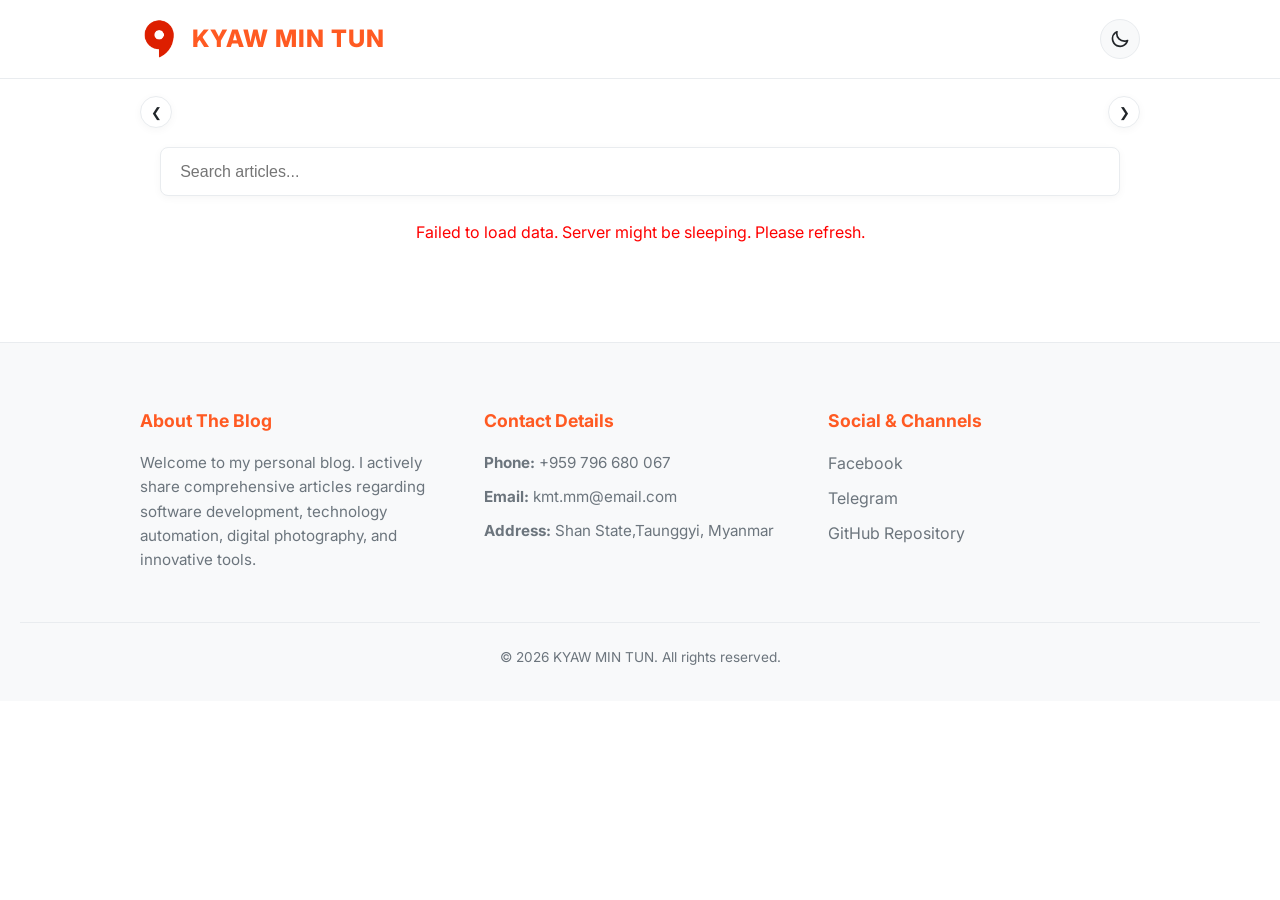
==== index.html @ ce3d4c91 "Update index.html" ====
<!DOCTYPE html>
<html lang="en">
<head>
    <meta charset="UTF-8">
    <meta name="viewport" content="width=device-width, initial-scale=1.0">
    <title>KYAW MIN TUN</title>
    <link rel="stylesheet" href="css/style.css">
</head>
<body>

    <div id="loadingOverlay" class="loading-overlay">
        <div class="spinner"></div>
        <p class="loading-text">Loading...</p>
    </div>

    <header>
        <div class="header-container">
            <a href="index.html" class="logo-wrapper">
                <img src="images/logo.png" alt="Logo" class="site-logo">
                <span class="logo-text">KYAW MIN TUN</span>
            </a>
            
            <button id="themeToggle" class="theme-toggle-btn" title="Toggle Theme">
                <svg id="moonIcon" xmlns="http://www.w3.org/2000/svg" viewBox="0 0 24 24"><path d="M21.64,13a1,1,0,0,0-1.05-.14,8.05,8.05,0,0,1-3.37.73A8.15,8.15,0,0,1,9.08,5.49a8.59,8.59,0,0,1,.25-2A1,1,0,0,0,8,2.36,10.14,10.14,0,1,0,22,14.05,1,1,0,0,0,21.64,13Zm-9.5,6.69A8.14,8.14,0,0,1,7.08,5.22v.27A10.15,10.15,0,0,0,17.22,15.63a9.79,9.79,0,0,0,2.1-.22A8.11,8.11,0,0,1,12.14,19.73Z"/></svg>
                <svg id="sunIcon" class="hidden" xmlns="http://www.w3.org/2000/svg" viewBox="0 0 24 24"><path d="M12,18a6,6,0,1,0-6-6A6,6,0,0,0,12,18Zm0-10a4,4,0,1,1-4,4A4,4,0,0,1,12,8ZM11,1h2V4h-2Zm0,19h2v3h-2ZM3.51,4.93l1.42-1.42L7.05,5.64,5.64,7.05ZM16.95,18.36l1.42-1.42,2.12,2.12-1.42,1.42ZM19,11h3v2H19ZM2,11H5v2H2ZM16.95,5.64,18.36,7.05l2.12-2.12L19.07,3.51ZM3.51,19.07l1.42,1.42,2.12-2.12-1.42-1.42Z"/></svg>
            </button>
        </div>
    </header>

    <nav class="category-nav-container">
        <button class="nav-scroll-btn left-btn" id="scrollLeftBtn">&#10094;</button>
        <ul id="categoryMenu">
            </ul>
        <button class="nav-scroll-btn right-btn" id="scrollRightBtn">&#10095;</button>
    </nav>

    <main class="container">
        <input type="text" id="searchInput" class="search-bar" placeholder="Search articles...">

        <div id="defaultView">
            <div id="slidersContainer">
                </div>
            
        </div>

        <div id="filteredView" class="hidden">
            <h3 class="section-title" id="filterTitle" style="margin-bottom: 2rem;">Search Results</h3>
            <div class="post-grid" id="filteredGridContainer"></div>
        </div>
    </main>

    <footer>
        <div class="footer-container">
            <div class="footer-section">
                <h4>About The Blog</h4>
                <p>Welcome to my personal blog. I actively share comprehensive articles regarding software development, technology automation, digital photography, and innovative tools.</p>
            </div>
            <div class="footer-section">
                <h4>Contact Details</h4>
                <p><strong>Phone:</strong> +959 796 680 067</p>
                <p><strong>Email:</strong> kmt.mm@email.com</p>
                <p><strong>Address:</strong> Shan State,Taunggyi, Myanmar</p>
            </div>
            <div class="footer-section">
                <h4>Social & Channels</h4>
                <ul class="footer-links">
                    <li><a href="https://www.facebook.com" target="_blank">Facebook</a></li>
                    <li><a href="https://t.me/tec102024" target="_blank">Telegram</a></li>
                    <li><a href="#" target="_blank">GitHub Repository</a></li>
                </ul>
            </div>
        </div>
        <div class="footer-bottom">
            <p>&copy; 2026 KYAW MIN TUN. All rights reserved.</p>
        </div>
    </footer>

    <script src="js/app.js"></script>
</body>
</html>
---- css/style.css ----
/* ==========================================================================
   KYAW MIN TUN - Main Stylesheet (Final Perfected CMS Build)
   ========================================================================== */

@import url('https://fonts.googleapis.com/css2?family=Inter:wght@300;400;500;600;700&family=Noto+Sans+Myanmar:wght@400;500;600;700&display=swap');

:root {
    --primary-bg: #ffffff;
    --secondary-bg: #f8f9fa;
    --card-bg: #ffffff;
    --text-main: #212529;
    --text-muted: #6c757d;
    --accent-color: #FF5A22;
    --border-color: #e9ecef;
    --nav-pill-bg: #f1f3f5;
    --nav-pill-hover: #e2e6ea;
    --shadow-sm: 0 2px 8px rgba(0,0,0,0.04);
    --shadow-md: 0 6px 16px rgba(0,0,0,0.08);
    --font-family: 'Inter', sans-serif;
}

[data-theme="dark"] {
    --primary-bg: #121212;
    --secondary-bg: #1e1e1e;
    --card-bg: #1a1a1a;
    --text-main: #e0e0e0;
    --text-muted: #9ca3af;
    --accent-color: #228B22; 
    --border-color: #2d2d2d;
    --nav-pill-bg: #2a2a2a;
    --nav-pill-hover: #3a3a3a;
    --shadow-sm: 0 2px 8px rgba(0,0,0,0.4);
    --shadow-md: 0 6px 16px rgba(0,0,0,0.6);
}

* { margin: 0; padding: 0; box-sizing: border-box; transition: background-color 0.3s ease, border-color 0.3s ease; }
html, body { font-family: var(--font-family); background-color: var(--primary-bg); color: var(--text-main); line-height: 1.6; overflow-x: hidden; width: 100%; }
.hidden { display: none !important; }

/* Header & Navigation */
header { border-bottom: 1px solid var(--border-color); background-color: var(--primary-bg); padding: 1.2rem 20px; position: sticky; top: 0; z-index: 100; }
.header-container { max-width: 1000px; margin: 0 auto; display: flex; justify-content: space-between; align-items: center; flex-wrap: nowrap !important; }
.logo-wrapper { display: flex; align-items: center; gap: 12px; text-decoration: none; flex-shrink: 0; }
.logo-text { font-size: 1.5rem; font-weight: 800; letter-spacing: 1px; color: var(--accent-color); white-space: nowrap !important; flex-shrink: 0; }
.site-logo { width: 40px; height: 40px; border-radius: 50%; object-fit: cover; }
.theme-toggle-btn { background: var(--secondary-bg); border: 1px solid var(--border-color); color: var(--text-main); cursor: pointer; border-radius: 50%; width: 40px; height: 40px; display: flex; align-items: center; justify-content: center; transition: all 0.3s ease; flex-shrink: 0; }
.theme-toggle-btn:hover { background: var(--nav-pill-hover); }
.theme-toggle-btn svg { width: 20px; height: 20px; fill: currentColor; transition: transform 0.3s ease; }

/* Category Menu */
.category-nav-container { position: relative; max-width: 1000px; margin: 1.5rem auto 1rem auto; padding: 0 45px; width: 100%; display: flex; align-items: center; }
.nav-scroll-btn { position: absolute; top: 45%; transform: translateY(-50%); background-color: var(--card-bg); border: 1px solid var(--border-color); color: var(--text-main); width: 32px; height: 32px; border-radius: 50%; display: flex; align-items: center; justify-content: center; cursor: pointer; z-index: 10; box-shadow: var(--shadow-sm); transition: all 0.2s ease; }
.nav-scroll-btn:hover { background-color: var(--accent-color); color: #fff; border-color: var(--accent-color); }
.left-btn { left: 0; } .right-btn { right: 0; }
nav ul { list-style: none; display: flex; flex-wrap: nowrap !important; justify-content: flex-start; gap: 0.8rem; overflow-x: auto; white-space: nowrap; padding: 5px 2px 15px 2px; width: 100%; -ms-overflow-style: none; scrollbar-width: none; scroll-behavior: smooth; }
nav ul::-webkit-scrollbar { display: none; }
nav ul li { flex: 0 0 auto; }
nav a { display: inline-block; text-decoration: none; color: var(--text-main); background-color: var(--nav-pill-bg); padding: 0.5rem 1.2rem; border-radius: 20px; font-size: 0.9rem; font-weight: 500; border: 1px solid var(--border-color); transition: all 0.2s ease; }
nav a:hover { background-color: var(--nav-pill-hover); }
nav a.active { background-color: var(--accent-color); color: #ffffff !important; border-color: var(--accent-color); }

/* Main Content & Grid */
.container { max-width: 1000px; margin: 0 auto; padding: 0.5rem 20px 2rem 20px; }
.search-bar { width: 100%; padding: 0.9rem 1.2rem; margin-bottom: 1.5rem; border: 1px solid var(--border-color); border-radius: 8px; background-color: var(--card-bg); color: var(--text-main); font-size: 1rem; outline: none; box-shadow: var(--shadow-sm); transition: border-color 0.2s ease, box-shadow 0.2s ease; }
.search-bar:focus { border-color: var(--accent-color); box-shadow: 0 0 0 3px rgba(255, 66, 0, 0.1); }
#filterTitle { background-color: var(--nav-pill-bg); padding: 1rem 1.5rem; border-radius: 8px; display: inline-block; margin-bottom: 2.5rem; font-size: 1.3rem; border: 1px solid var(--border-color); box-shadow: var(--shadow-sm); }
.section-title { font-size: 1.4rem; font-weight: 700; margin-bottom: 1.5rem; color: var(--text-main); padding-left: 12px; border-left: 4px solid var(--accent-color); }
.slider-section { margin-bottom: 3.5rem; width: 100%; overflow: hidden; }
.slider-container { display: flex; overflow-x: auto; gap: 1.5rem; padding: 10px 10px 20px 10px; -ms-overflow-style: none; scrollbar-width: none; cursor: grab; user-select: none; width: 100%; }
.slider-container.active { cursor: grabbing; }
.slider-container::-webkit-scrollbar { display: none; }
.post-grid { display: grid; grid-template-columns: repeat(auto-fill, minmax(280px, 1fr)); gap: 2rem; }
.slider-card, .post-card { background: var(--card-bg); border: 1px solid var(--border-color); border-radius: 8px; padding: 0 !important; overflow: hidden; box-shadow: var(--shadow-sm); transition: transform 0.2s ease, box-shadow 0.2s ease, border-color 0.2s ease; display: flex; flex-direction: column; justify-content: space-between; }
.slider-card { flex: 0 0 280px; min-height: 260px; }
.slider-card:hover, .post-card:hover { transform: translateY(-4px); box-shadow: var(--shadow-md); border-color: var(--accent-color); z-index: 2; }
.post-thumbnail { width: 100%; height: 200px; background-size: cover; background-position: center; background-color: var(--secondary-bg); border-bottom: 1px solid var(--border-color); }
.post-card-content { padding: 1.5rem; display: flex; flex-direction: column; flex-grow: 1; }
.post-category { font-size: 0.75rem; text-transform: uppercase; font-weight: 600; color: var(--accent-color); letter-spacing: 1px; margin-bottom: 0.6rem; display: block; }
.post-title { font-family: 'Inter', 'Pyidaungsu', 'Noto Sans Myanmar', sans-serif !important; font-size: 1.15rem; font-weight: 700; color: var(--text-main); line-height: 1.6; }
.read-more { display: inline-flex; align-items: center; text-decoration: none; background-color: var(--accent-color); color: #ffffff !important; padding: 0.6rem 1.2rem; border-radius: 6px; font-size: 0.85rem; font-weight: 600; transition: background-color 0.2s ease, transform 0.1s ease; align-self: flex-start; width: max-content; }
.read-more:hover { background-color: #e03a00; transform: translateY(-2px); }

/* Footer */
footer { background-color: var(--secondary-bg); border-top: 1px solid var(--border-color); padding: 4rem 20px 2rem 20px; color: var(--text-main); margin-top: 4rem; }
.footer-container { max-width: 1000px; margin: 0 auto; display: grid; grid-template-columns: repeat(auto-fit, minmax(250px, 1fr)); gap: 2rem; margin-bottom: 2.5rem; }
.footer-section h4 { font-size: 1.1rem; font-weight: 700; margin-bottom: 1rem; color: var(--accent-color); }
.footer-section p { color: var(--text-muted); margin-bottom: 0.6rem; line-height: 1.6; font-size: 0.95rem; }
.footer-links { list-style: none; padding: 0; }
.footer-links li { margin-bottom: 0.6rem; }
.footer-links a { text-decoration: none; color: var(--text-muted); transition: color 0.2s ease; }
.footer-links a:hover { color: var(--accent-color); }
.footer-bottom { text-align: center; padding-top: 1.5rem; border-top: 1px solid var(--border-color); color: var(--text-muted); font-size: 0.85rem; }

/* Loading Overlay */
.loading-overlay { position: fixed; top: 0; left: 0; width: 100vw; height: 100vh; background-color: rgba(255, 255, 255, 0.7); backdrop-filter: blur(10px); z-index: 9999; display: flex; flex-direction: column; justify-content: center; align-items: center; transition: opacity 0.5s ease, visibility 0.5s ease; }
[data-theme="dark"] .loading-overlay { background-color: rgba(18, 18, 18, 0.7); }
.loading-overlay.fade-out { opacity: 0; visibility: hidden; }
.spinner { width: 30px; height: 30px; border: 4px solid var(--border-color); border-top: 4px solid var(--accent-color); border-radius: 50%; animation: spin 1s linear infinite; margin-bottom: 1rem; }
@keyframes spin { 0% { transform: rotate(0deg); } 100% { transform: rotate(360deg); } }

/* =========================================================
   SINGLE POST CONTENT (Blogger / WordPress Standard Reset)
   ========================================================= */

.single-post-content {
    font-family: 'Inter', 'Pyidaungsu', 'Noto Sans Myanmar', sans-serif !important;
    line-height: 1.7 !important;
    font-size: 1.05rem;
    color: var(--text-main);
    word-wrap: break-word;
    overflow-wrap: break-word;
}

/* Master Rule: မည်သည့်အရာမှ (div, p, img, iframe) Screen အပြင်မထွက်စေရ */
.single-post-content * {
    max-width: 100% !important;
    box-sizing: border-box !important;
}

/* TinyMCE အမှိုက်များကို ဖျက်ခြင်း */
.single-post-content p,
.single-post-content div,
.single-post-content span {
    height: auto !important;
    min-height: 0 !important;
    overflow: visible !important;
    margin-bottom: 0.5rem;
}

.single-post-content p:empty {
    display: none !important;
}

/* ဓာတ်ပုံများ (Editor Layout အတိုင်း နေရာချရန်) */
.single-post-content img {
    max-width: 100% !important;
    height: auto !important;
    display: inline-block;
    vertical-align: middle;
    border-radius: 6px;
    margin: 5px; 
    box-shadow: 0 2px 8px rgba(0,0,0,0.08);
}

/* Iframe / Video */
.single-post-content iframe,
.single-post-content video,
.ql-video {
    width: 100% !important;
    height: auto !important;
    aspect-ratio: 16 / 9 !important;
    border-radius: 12px;
    margin: 1.5rem 0 !important;
    border: none !important;
}

/* ဇယားများ */
.single-post-content table {
    width: 100% !important;
    border-collapse: collapse;
    margin: 1.5rem 0;
    display: block;
    overflow-x: auto;
}
.single-post-content td,
.single-post-content th {
    padding: 10px !important;
    border: 1px solid var(--border-color);
}

/* =========================================================
   MOBILE RESPONSIVE (General Fixes)
   ========================================================= */
@media (max-width: 768px) {
    .header-container { flex-direction: row !important; justify-content: space-between; padding: 0 5px; }
    .logo-wrapper { gap: 8px; }
    .logo-text { font-size: 1.2rem !important; }
    .theme-toggle-btn { width: 36px; height: 36px; display: flex !important; }
    .theme-toggle-btn svg { width: 18px; height: 18px; }
    .nav-scroll-btn { display: none !important; }
    .category-nav-container { padding: 0 15px; margin-top: 1.2rem; }
    nav ul { justify-content: flex-start; gap: 0.6rem; }
    .container { padding: 0.5rem 15px 1.5rem 15px; }
    .slider-card { flex: 0 0 240px; }
    .single-post-container { padding: 1.5rem 15px !important; }
    .single-post-title { font-size: 1.5rem !important; line-height: 1.4; }
    .single-post-content { font-size: 1rem !important; }
    /* အရင်က ဒီနေရာမှာရှိတဲ့ .single-post-content img ဆိုတဲ့ အမှားကြီးကို အပြီးတိုင် ဖျက်ပစ်လိုက်ပါပြီ */
}
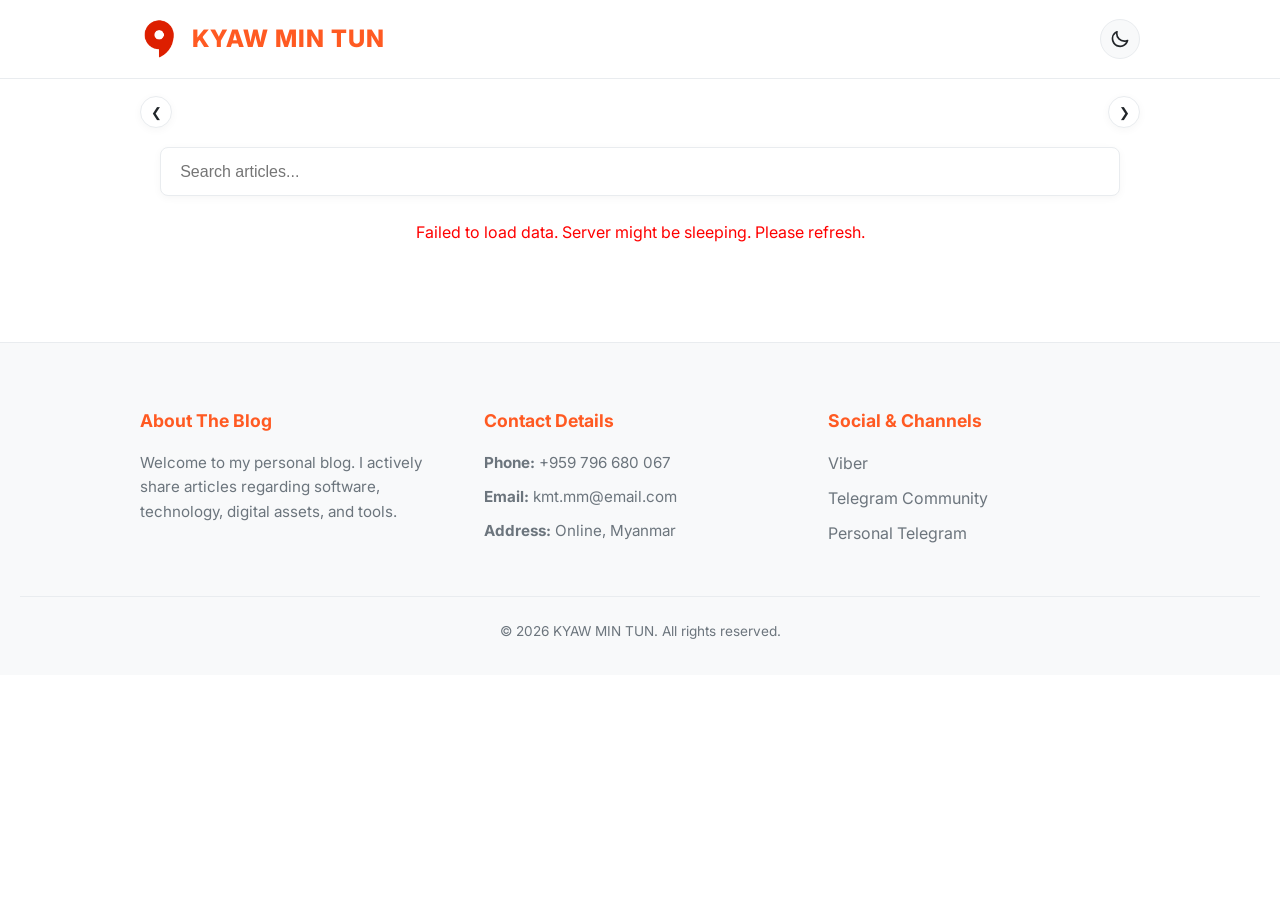
==== commit 610abba8: "Update index.html" ====
--- a/index.html
+++ b/index.html
@@ -53,20 +53,20 @@
         <div class="footer-container">
             <div class="footer-section">
                 <h4>About The Blog</h4>
-                <p>Welcome to my personal blog. I actively share comprehensive articles regarding software development, technology automation, digital photography, and innovative tools.</p>
+                <p>Welcome to my personal blog. I actively share articles regarding software, technology, digital assets, and tools.</p>
             </div>
             <div class="footer-section">
                 <h4>Contact Details</h4>
                 <p><strong>Phone:</strong> +959 796 680 067</p>
                 <p><strong>Email:</strong> kmt.mm@email.com</p>
-                <p><strong>Address:</strong> Shan State,Taunggyi, Myanmar</p>
+                <p><strong>Address:</strong> Online, Myanmar</p>
             </div>
             <div class="footer-section">
                 <h4>Social & Channels</h4>
                 <ul class="footer-links">
-                    <li><a href="https://www.facebook.com" target="_blank">Facebook</a></li>
-                    <li><a href="https://t.me/tec102024" target="_blank">Telegram</a></li>
-                    <li><a href="#" target="_blank">GitHub Repository</a></li>
+                    <li><a href="https://www.facebook.com" target="_blank">Viber</a></li>
+                    <li><a href="https://t.me/s/moviesbydatahouse" target="_blank">Telegram Community</a></li>
+                    <li><a href="https://t.me/tec102024" target="_blank">Personal Telegram</a></li>
                 </ul>
             </div>
         </div>
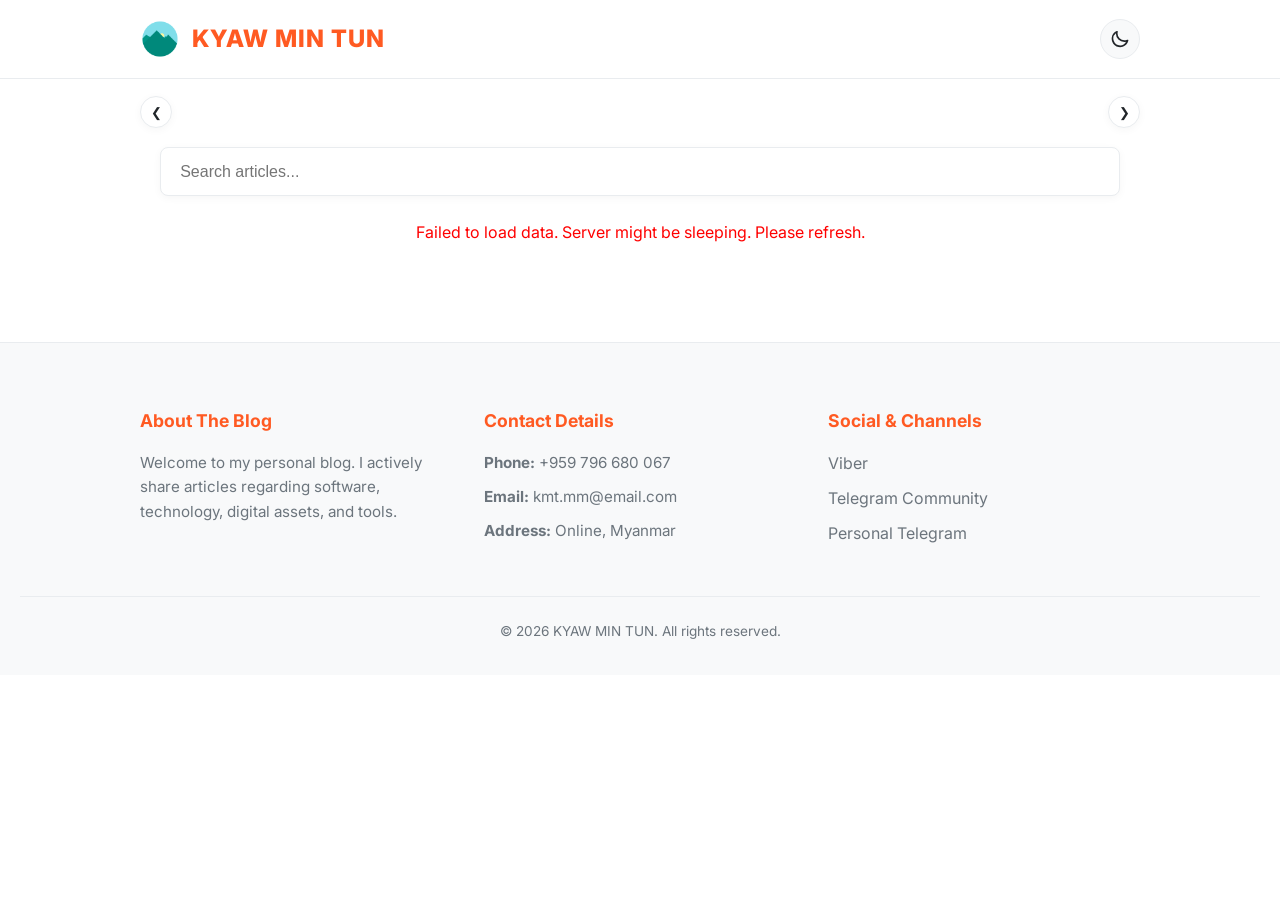
==== commit 1718b712: "Update index.html" ====
--- a/index.html
+++ b/index.html
@@ -5,6 +5,13 @@
     <meta name="viewport" content="width=device-width, initial-scale=1.0">
     <title>KYAW MIN TUN</title>
     <link rel="stylesheet" href="css/style.css">
+
+    <script>
+        if (localStorage.getItem('theme') === 'dark') {
+            document.documentElement.setAttribute('data-theme', 'dark');
+        }
+    </script>
+    
 </head>
 <body>
 
--- a/css/style.css
+++ b/css/style.css
@@ -62,8 +62,7 @@
 /* Main Content & Grid */
 .container { max-width: 1000px; margin: 0 auto; padding: 0.5rem 20px 2rem 20px; }
 .search-bar { width: 100%; padding: 0.9rem 1.2rem; margin-bottom: 1.5rem; border: 1px solid var(--border-color); border-radius: 8px; background-color: var(--card-bg); color: var(--text-main); font-size: 1rem; outline: none; box-shadow: var(--shadow-sm); transition: border-color 0.2s ease, box-shadow 0.2s ease; }
-.search-bar:focus { border-color: var(--accent-color); box-shadow: 0 0 0 3px rgba(255, 66, 0, 0.1); }
-#filterTitle { background-color: var(--nav-pill-bg); padding: 1rem 1.5rem; border-radius: 8px; display: inline-block; margin-bottom: 2.5rem; font-size: 1.3rem; border: 1px solid var(--border-color); box-shadow: var(--shadow-sm); }
+.search-bar:focus { border-color: var(--accent-color); }
 .section-title { font-size: 1.4rem; font-weight: 700; margin-bottom: 1.5rem; color: var(--text-main); padding-left: 12px; border-left: 4px solid var(--accent-color); }
 .slider-section { margin-bottom: 3.5rem; width: 100%; overflow: hidden; }
 .slider-container { display: flex; overflow-x: auto; gap: 1.5rem; padding: 10px 10px 20px 10px; -ms-overflow-style: none; scrollbar-width: none; cursor: grab; user-select: none; width: 100%; }
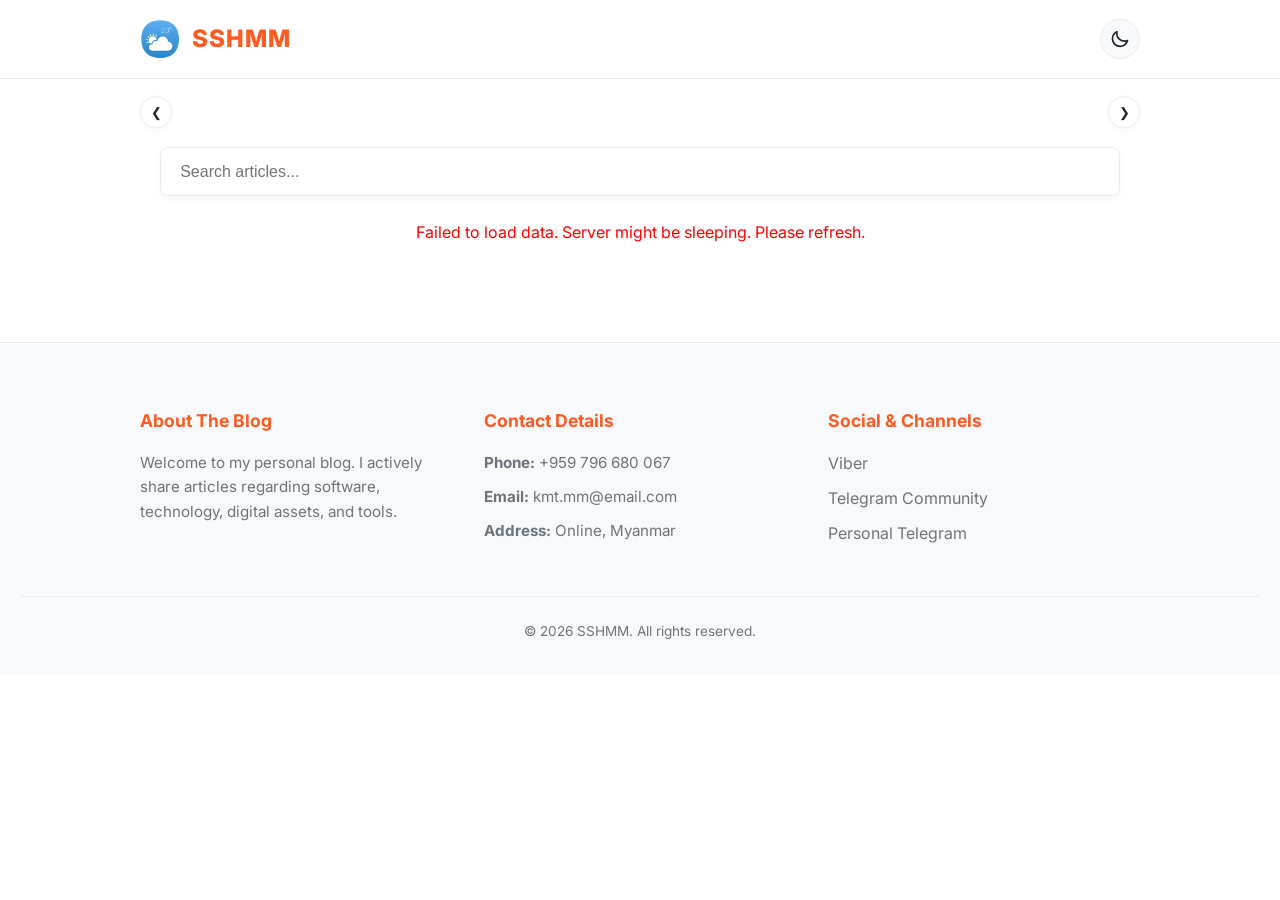
==== commit 1d8e1704: "Update index.html" ====
--- a/index.html
+++ b/index.html
@@ -3,7 +3,7 @@
 <head>
     <meta charset="UTF-8">
     <meta name="viewport" content="width=device-width, initial-scale=1.0">
-    <title>KYAW MIN TUN</title>
+    <title>SSHMM</title>
     <link rel="stylesheet" href="css/style.css">
 
     <script>
@@ -24,7 +24,7 @@
         <div class="header-container">
             <a href="index.html" class="logo-wrapper">
                 <img src="images/logo.png" alt="Logo" class="site-logo">
-                <span class="logo-text">KYAW MIN TUN</span>
+                <span class="logo-text">SSHMM</span>
             </a>
             
             <button id="themeToggle" class="theme-toggle-btn" title="Toggle Theme">
@@ -78,7 +78,7 @@
             </div>
         </div>
         <div class="footer-bottom">
-            <p>&copy; 2026 KYAW MIN TUN. All rights reserved.</p>
+            <p>&copy; 2026 SSHMM. All rights reserved.</p>
         </div>
     </footer>
 
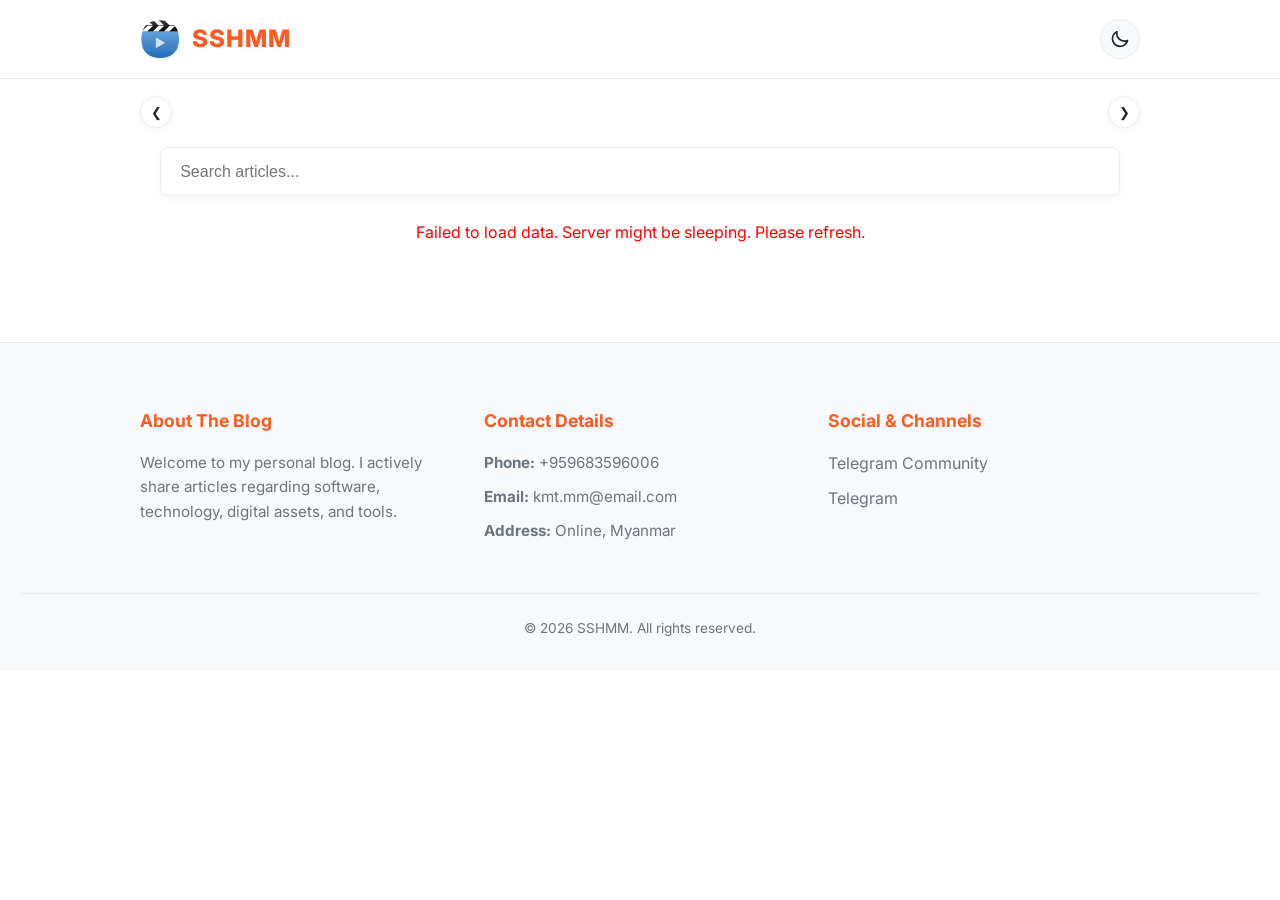
==== commit d943bdc1: "Update index.html" ====
--- a/index.html
+++ b/index.html
@@ -64,16 +64,15 @@
             </div>
             <div class="footer-section">
                 <h4>Contact Details</h4>
-                <p><strong>Phone:</strong> +959 796 680 067</p>
+                <p><strong>Phone:</strong> +959683596006 </p>
                 <p><strong>Email:</strong> kmt.mm@email.com</p>
                 <p><strong>Address:</strong> Online, Myanmar</p>
             </div>
             <div class="footer-section">
                 <h4>Social & Channels</h4>
                 <ul class="footer-links">
-                    <li><a href="https://www.facebook.com" target="_blank">Viber</a></li>
-                    <li><a href="https://t.me/s/moviesbydatahouse" target="_blank">Telegram Community</a></li>
-                    <li><a href="https://t.me/tec102024" target="_blank">Personal Telegram</a></li>
+                    <li><a href="https://t.me/+57dXzOlHgcQzYjZl" target="_blank">Telegram Community</a></li>
+                    <li><a href="https://t.me/tec102024" target="_blank">Telegram</a></li>
                 </ul>
             </div>
         </div>
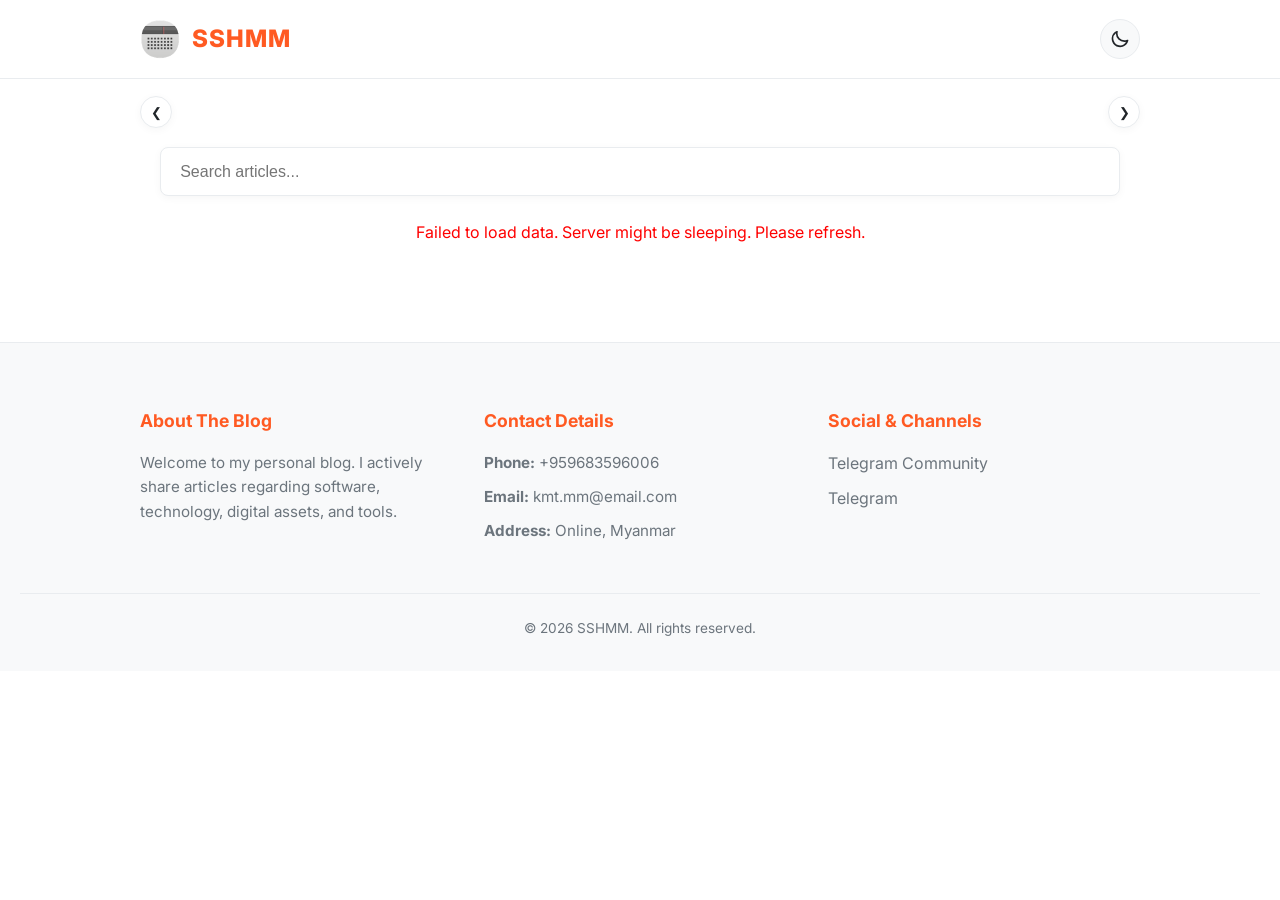
==== commit 008ee35a: "Update index.html" ====
--- a/index.html
+++ b/index.html
@@ -2,6 +2,7 @@
 <html lang="en">
 <head>
     <meta charset="UTF-8">
+    <meta name="google-site-verification" content="tUj80Ockp9kyewrdv-7d85pwqwSAqpjp7trV-OmTlwQ" />
     <meta name="viewport" content="width=device-width, initial-scale=1.0">
     <title>SSHMM</title>
     <link rel="stylesheet" href="css/style.css">
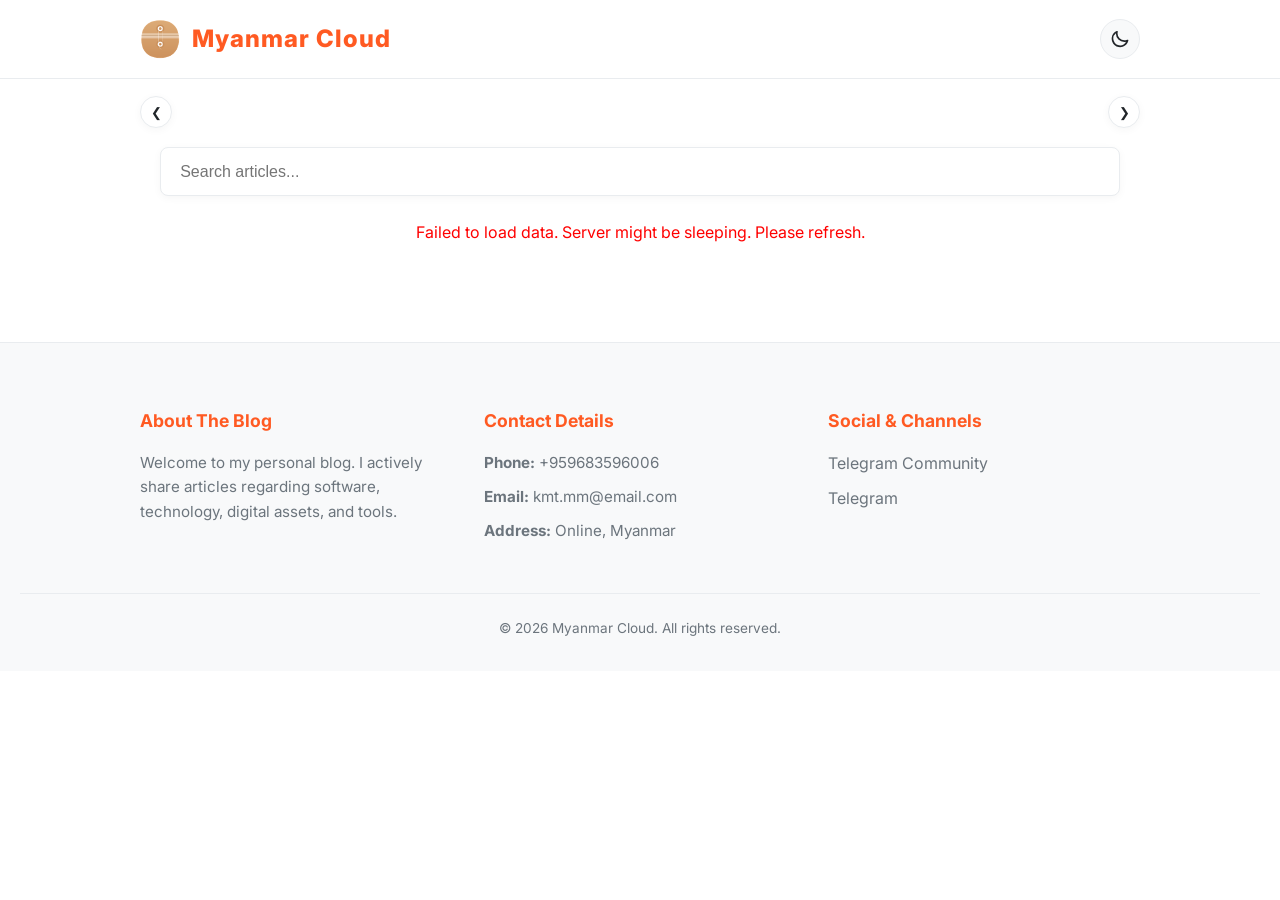
==== commit b4942056: "Update index.html" ====
--- a/index.html
+++ b/index.html
@@ -4,7 +4,7 @@
     <meta charset="UTF-8">
     <meta name="google-site-verification" content="tUj80Ockp9kyewrdv-7d85pwqwSAqpjp7trV-OmTlwQ" />
     <meta name="viewport" content="width=device-width, initial-scale=1.0">
-    <title>SSHMM</title>
+    <title>Myanmar Cloud</title>
     <link rel="stylesheet" href="css/style.css">
 
     <script>
@@ -25,7 +25,7 @@
         <div class="header-container">
             <a href="index.html" class="logo-wrapper">
                 <img src="images/logo.png" alt="Logo" class="site-logo">
-                <span class="logo-text">SSHMM</span>
+                <span class="logo-text">Myanmar Cloud</span>
             </a>
             
             <button id="themeToggle" class="theme-toggle-btn" title="Toggle Theme">
@@ -78,7 +78,7 @@
             </div>
         </div>
         <div class="footer-bottom">
-            <p>&copy; 2026 SSHMM. All rights reserved.</p>
+            <p>&copy; 2026 Myanmar Cloud. All rights reserved.</p>
         </div>
     </footer>
 
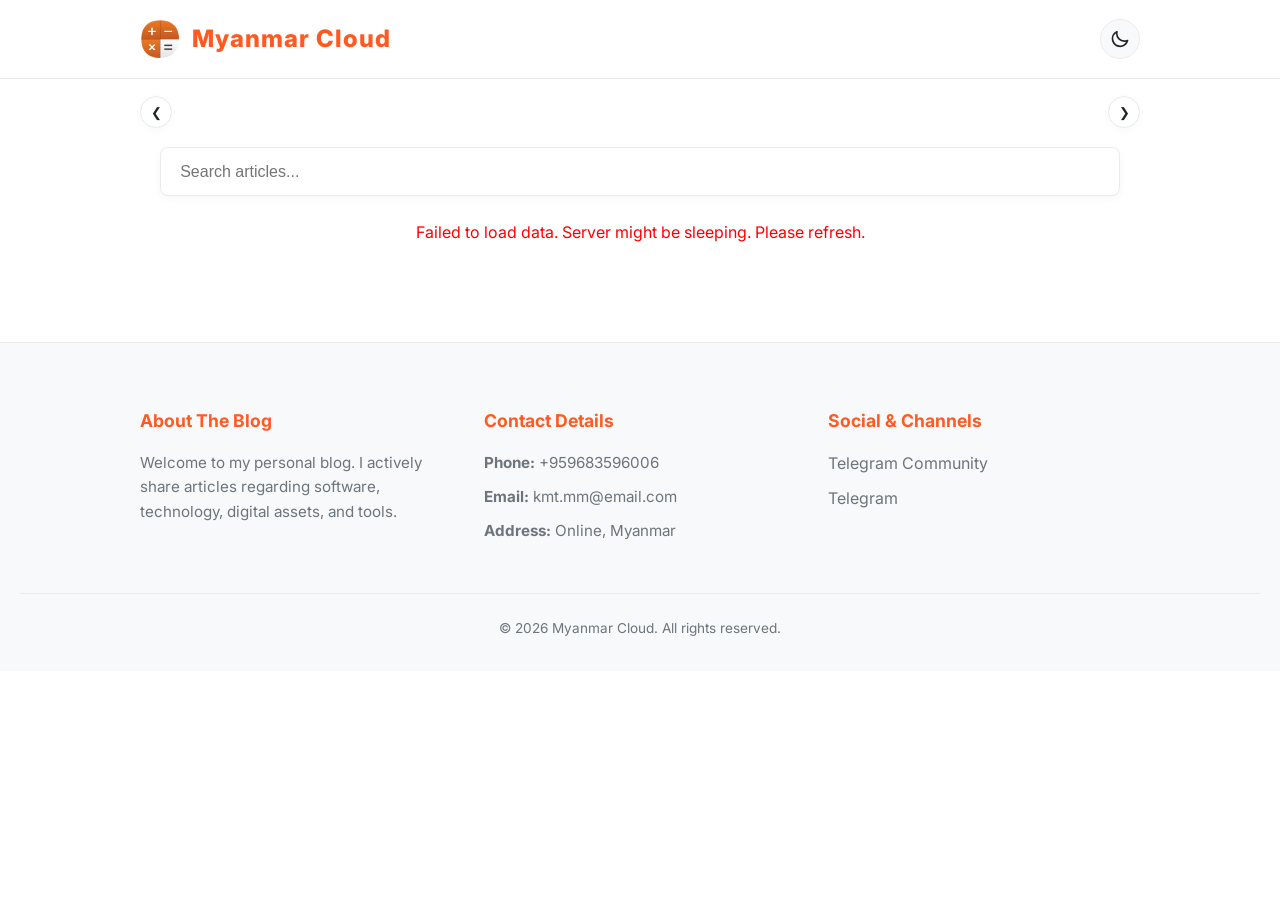
==== commit f7e0733e: "Update index.html" ====
--- a/index.html
+++ b/index.html
@@ -5,6 +5,7 @@
     <meta name="google-site-verification" content="tUj80Ockp9kyewrdv-7d85pwqwSAqpjp7trV-OmTlwQ" />
     <meta name="viewport" content="width=device-width, initial-scale=1.0">
     <title>Myanmar Cloud</title>
+    <link rel="icon" type="image/png" href="/favicon.png">
     <link rel="stylesheet" href="css/style.css">
 
     <script>
